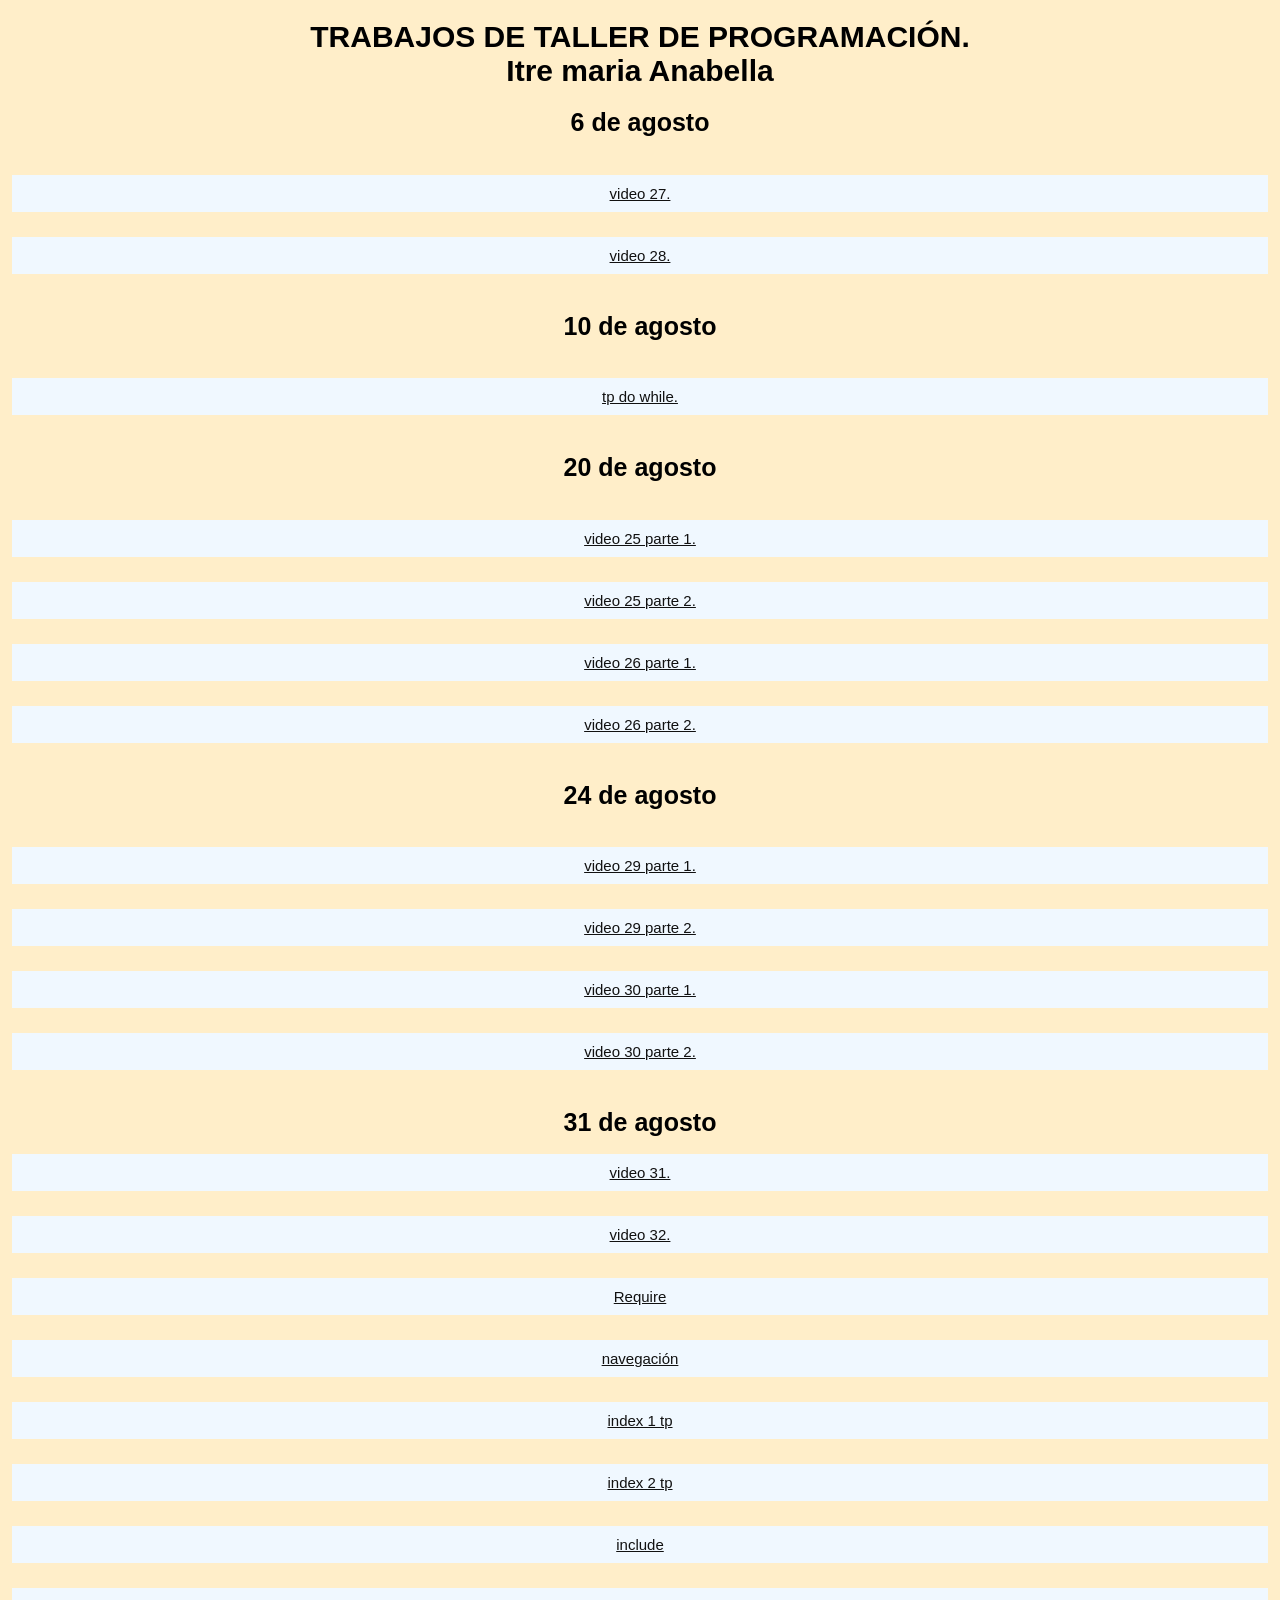
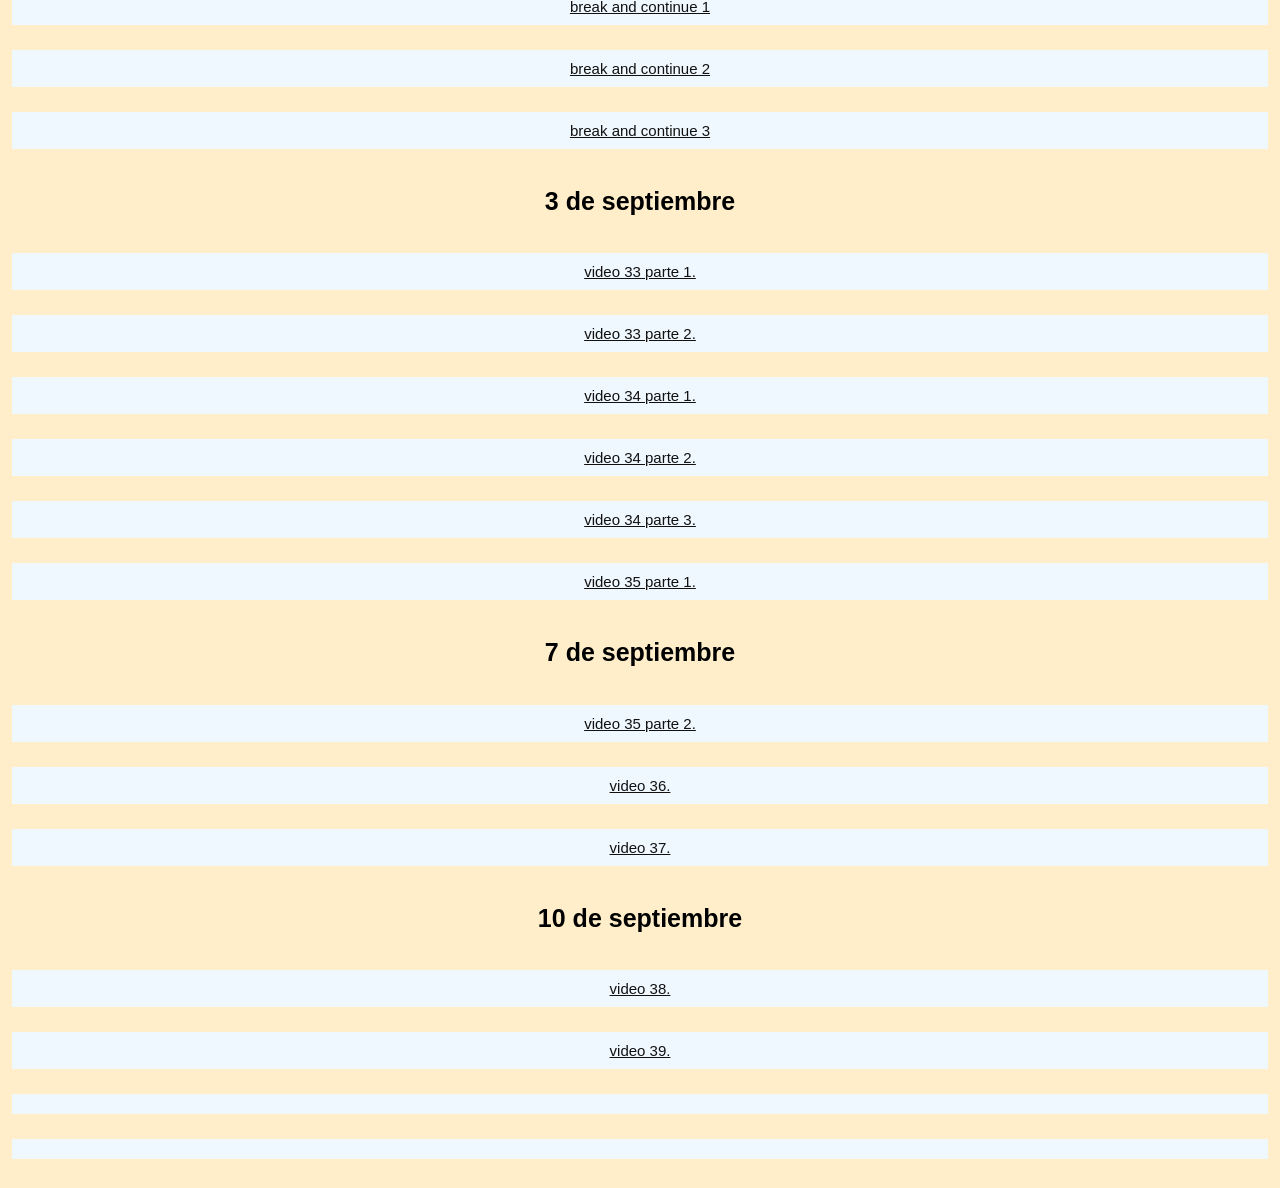
==== index.html @ 12da0d7e "Agrego trabajos de programacion" ====
<!DOCTYPE html>
<html lang="en">
<head>
    <meta charset="UTF-8">
    <meta name="viewport" content="width=device-width, initial-scale=1.0">
   <link rel="stylesheet" href="styles.css">
   <title>Trabajos Practicos</title>

</head>

<body>

   <h1>TRABAJOS DE TALLER DE PROGRAMACIÓN. <br> Itre maria Anabella </h1>

     <li>
         <h1>6 de agosto</h1>
      <br>
    <a href="video27.php"> video 27.</a>
    <br>
    <a href="video28.php"> video 28.</a>
    <br>
         <h1>10 de agosto</h1>
   <br>
    <a href="TPdowhile.php"> tp do while. </a>
     <br>
         <h1>20 de agosto</h1>
   <br>
    <a href="video25N1.php"> video 25 parte 1.</a>
 <br>
    <a href="video25N2.php"> video 25 parte 2.</a>
 <br>
    <a href="video26N1.php"> video 26 parte 1. </a>
 <br>
    <a href="video26N2.php"> video 26 parte 2. </a>
 <br>
         <h1>24 de agosto</h1>
<br>
    <a href="video29N1.php"> video 29 parte 1.</a>
 <br>
    <a href="video29N2.php"> video 29 parte 2. </a>
 <br>
    <a href="video30N1.php"> video 30 parte 1. </a>
 <br>
    <a href="video30N2.php"> video 30 parte 2. </a>
 <br>
         <h1>31 de agosto</h1>
    <a href="video31N0.php"> video 31. </a>
    <br> 
    <a href="video32N0.php"> video 32. </a>
 <br>
  <a href="require.php"> Require </a>
 <br>
 <a href="nav.html"> navegación </a>
 <br>
 <a href="index1_trabajo.html"> index 1 tp </a>
 <br>
 <a href="index2_trabajo.html"> index 2 tp </a>
 <br>
 <a href="include.php"> include </a>
 <br>
  <a href="breakcontinueN1.php"> break and continue 1 </a>
 <br>
  <a href="breakcontinueN2.php"> break and continue 2 </a>
 <br>
  <a href="breakcontinueN3.php"> break and continue 3 </a>
 <br>

         <h1>3 de septiembre</h1>
 <br>
    <a href="video33N1.php"> video 33 parte 1. </a>
 <br>
    <a href="video33N2.php"> video 33 parte 2.</a>
 <br>
    <a href="video34N1.php"> video 34 parte 1.</a>
 <br>
    <a href="video34N2.php"> video 34 parte 2. </a>
 <br>
    <a href="video34N3.php"> video 34 parte 3. </a>
 <br>
    <a href="video35N1.php"> video 35 parte 1. </a>
 <br>
         <h1>7 de septiembre</h1>
<br>
    <a href="video35N2.php"> video 35 parte 2. </a>
 <br>
    <a href="video36.php"> video 36. </a>
 <br>
    <a href="video37.php"> video 37.</a>
 <br>
         <h1>10 de septiembre</h1>
   <br>
    <a href="video38.php"> video 38. </a>
 <br>
    <a href="video39.php"> video 39. </a>
 <br>
    <a href=""> </a>
 <br>
    <a href=""> </a>
     <br>

    </li>
</body>
</html>
---- styles.css ----
body {
    background-color: #ffeec9;
    font-family: Arial;
    font-size: 15px;
}

h1 {
    text-align: center;
    color: #000000;
    font-size: 30px;
}

li {
    list-style: none;
    h1{
        font-size: 25px;
    }
}

a {
    text-align:center;
    display:block;
    background-color:aliceblue;
    color: #111111;
    padding: 10px;
    margin: 4px;
    
}
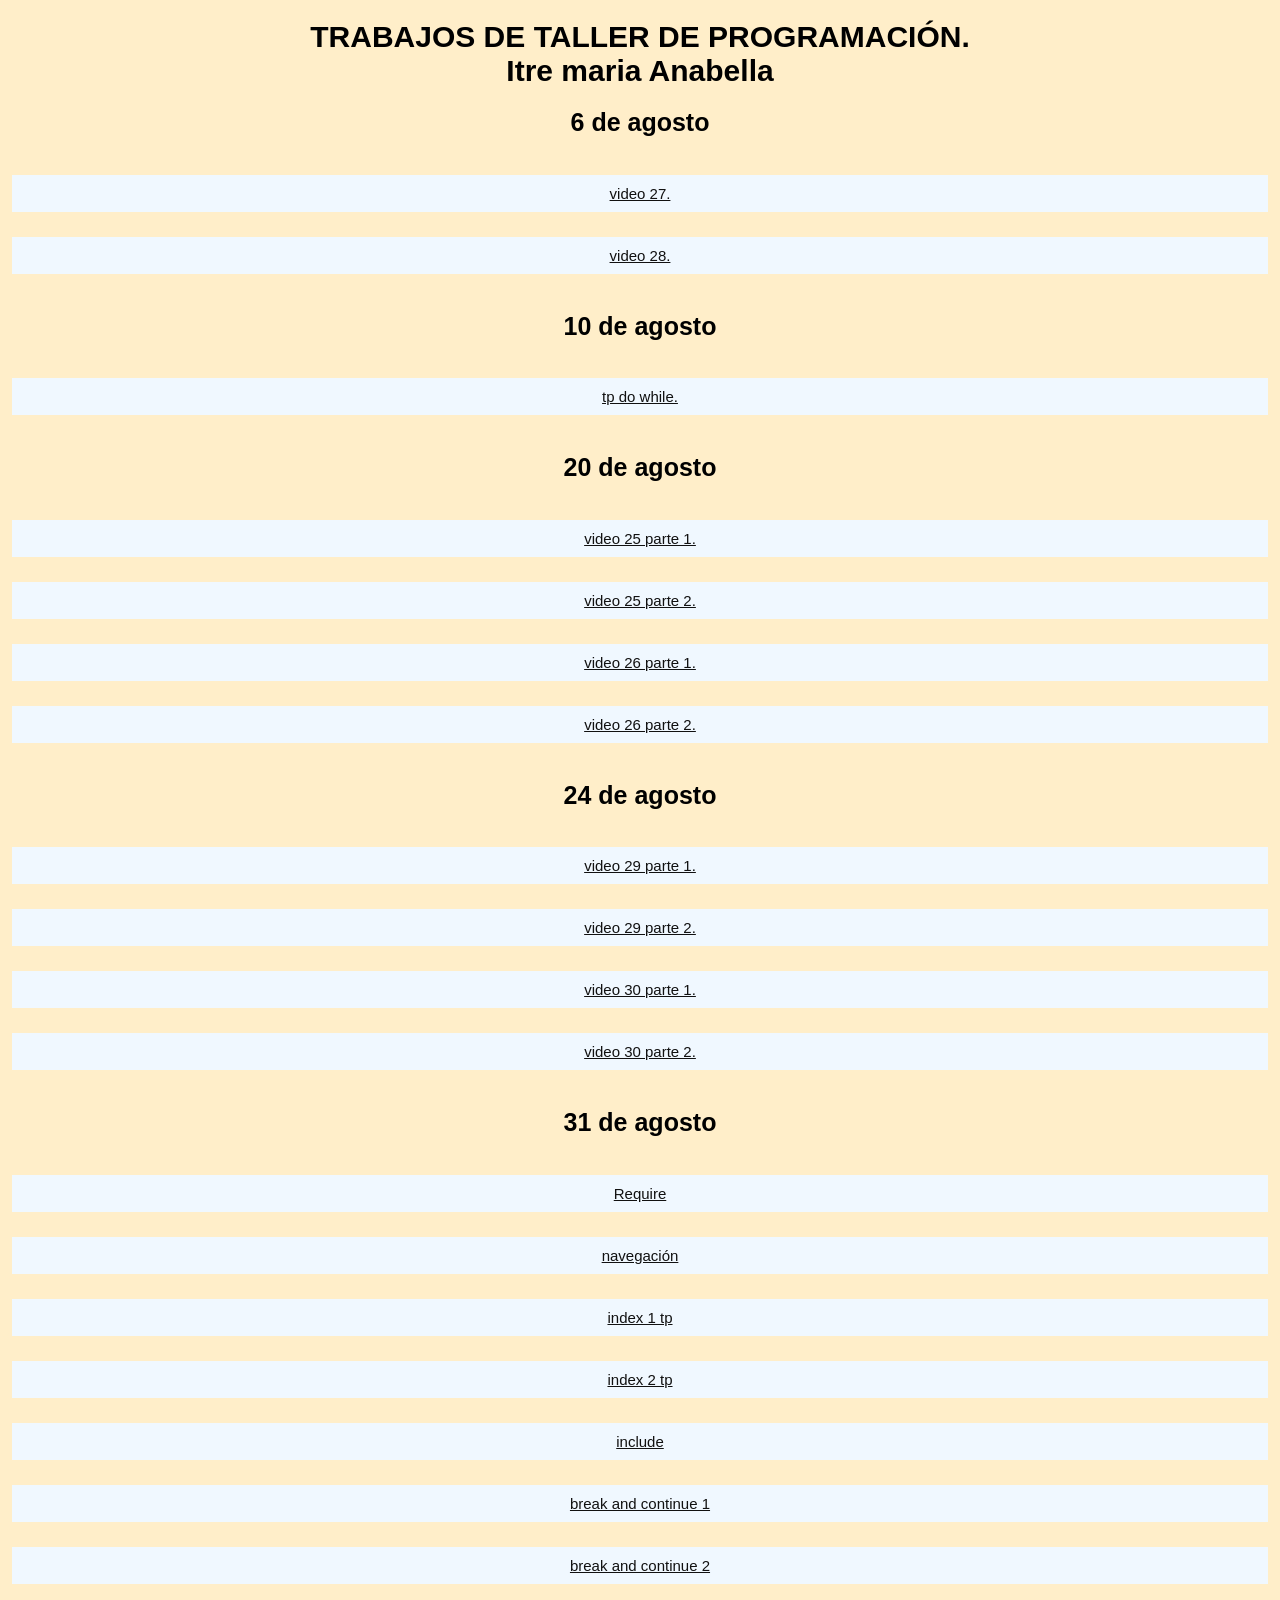
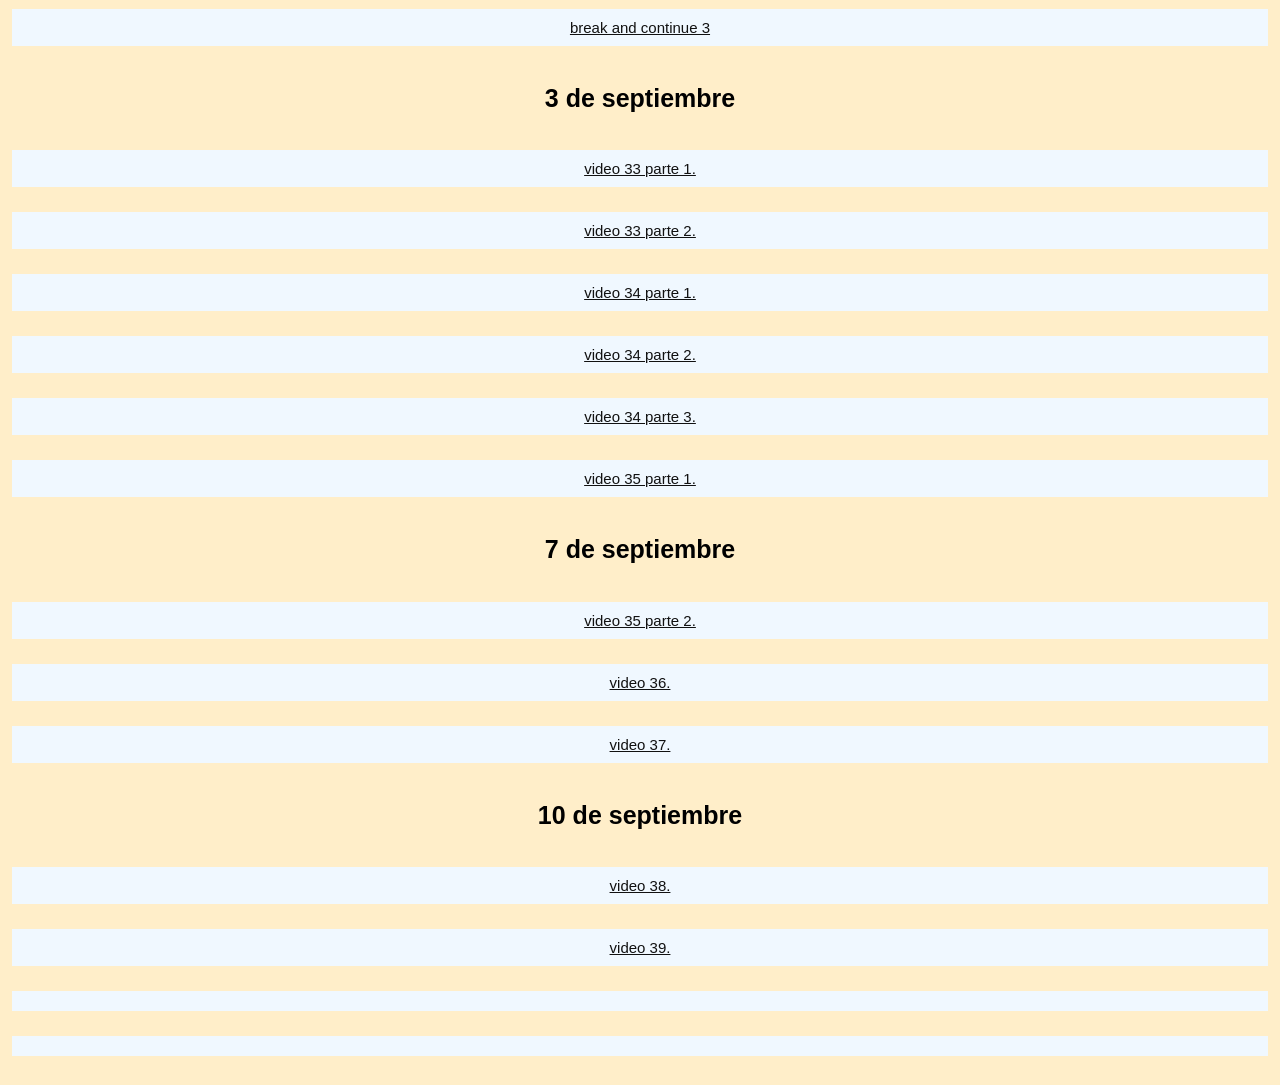
==== commit 93f6ee70: "Actualizo los archivos" ====
--- a/index.html
+++ b/index.html
@@ -44,9 +44,6 @@
     <a href="video30N2.php"> video 30 parte 2. </a>
  <br>
          <h1>31 de agosto</h1>
-    <a href="video31N0.php"> video 31. </a>
-    <br> 
-    <a href="video32N0.php"> video 32. </a>
  <br>
   <a href="require.php"> Require </a>
  <br>
